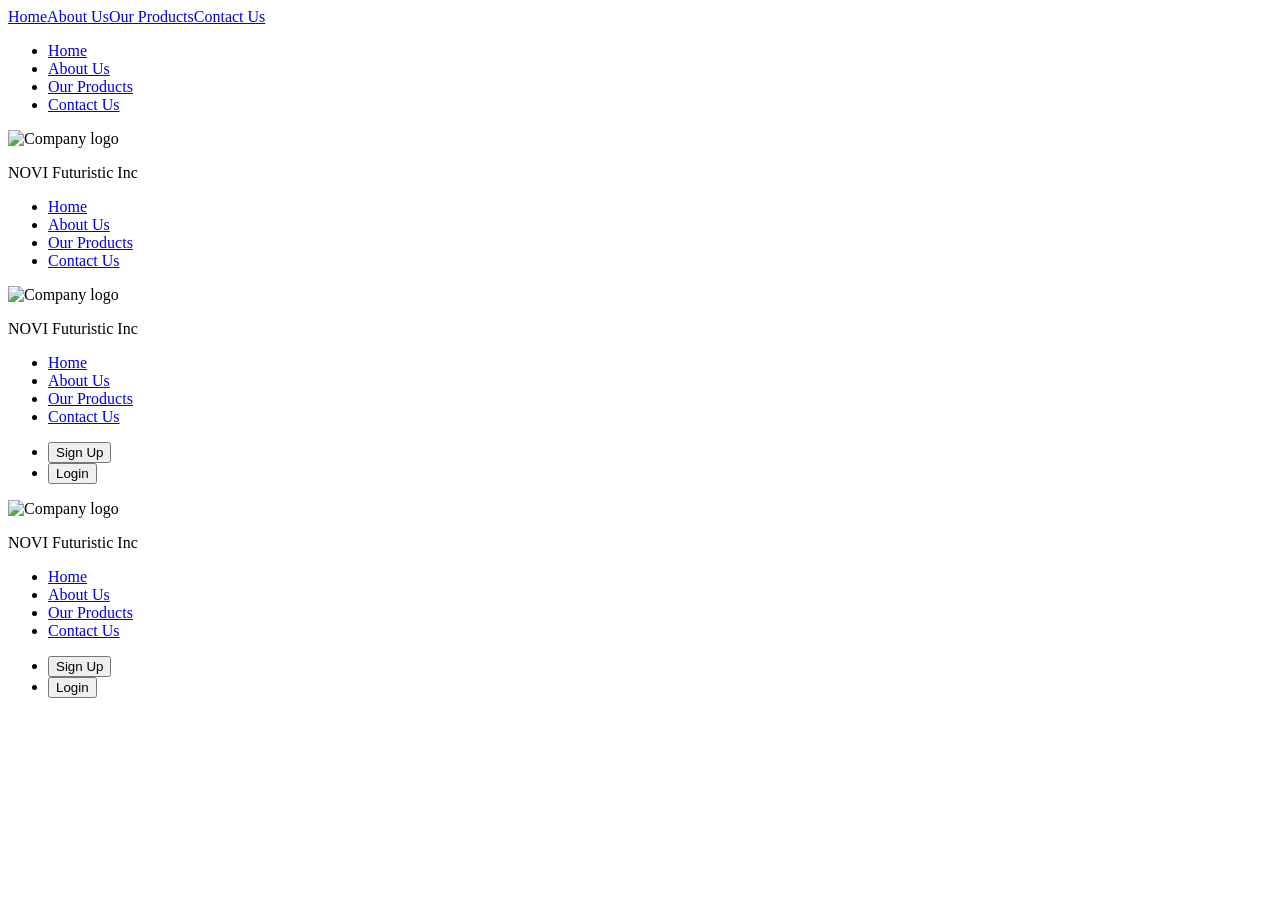
==== opdracht-1/index.html @ 7941fdab "flexbox properties" ====
<!DOCTYPE html>
<html lang="en">
<head>
    <meta charset="UTF-8">
    <link rel="stylesheet" href="../do-not-edit.css">
    <link rel="stylesheet" href="styles.css">
    <title>NOVI Flexbox opdracht 1</title>
</head>
<body>

<!-- Navigatiebalk 1 -->
<nav class="navbar-one">
    <ul class="navbar">
        <li class="item"><a href="/">Home</a></li>
        <li class="item"><a href="/">About Us</a></li>
        <li class="item"><a href="/">Our Products</a></li>
        <li class="item"><a href="/">Contact Us</a></li>
    </ul>
</nav>

<!-- Navigatiebalk 2 -->
<nav class="navbar-two">
    <ul>
        <li><a href="/">Home</a></li>
        <li><a href="/">About Us</a></li>
        <li><a href="/">Our Products</a></li>
        <li><a href="/">Contact Us</a></li>
    </ul>
</nav>

<!-- Navigatiebalk 3 -->
<nav class="navbar-three">
    <div>
        <img src="../assets/logo-acme.svg" alt="Company logo"/>
        <p>NOVI Futuristic Inc</p>
    </div>
    <ul>
        <li><a href="/">Home</a></li>
        <li><a href="/">About Us</a></li>
        <li><a href="/">Our Products</a></li>
        <li><a href="/">Contact Us</a></li>
    </ul>
</nav>

<!-- Navigatiebalk 4 -->
<nav class="navbar-four">
    <div>
        <img src="../assets/logo-acme.svg" alt="Company logo"/>
        <p>NOVI Futuristic Inc</p>
    </div>
    <ul>
        <li><a href="/">Home</a></li>
        <li><a href="/">About Us</a></li>
        <li><a href="/">Our Products</a></li>
        <li><a href="/">Contact Us</a></li>
    </ul>
    <ul>
        <li><button class="button-primary" type="button">Sign Up</button></li>
        <li><button class="button-secondary" type="button">Login</button></li>
    </ul>
</nav>

<!-- Navigatiebalk 5 -->
<nav class="navbar-five">
    <div>
        <img src="../assets/logo-acme.svg" alt="Company logo"/>
        <p>NOVI Futuristic Inc</p>
    </div>
    <ul>
        <li><a href="/">Home</a></li>
        <li><a href="/">About Us</a></li>
        <li><a href="/">Our Products</a></li>
        <li><a href="/">Contact Us</a></li>
    </ul>
    <ul>
        <li><button class="button-primary" type="button">Sign Up</button></li>
        <li><button class="button-secondary" type="button">Login</button></li>
    </ul>
</nav>
</body>
</html>
---- opdracht-1/styles.css ----
.navbar-one {
    display: flex;
    justify-content: space-between;
    /*align-items: center;*/
}

.navbar{
    display: flex;
    row-gap: 16px;
    list-style: none;
    padding: 0;
    margin: 0;
}
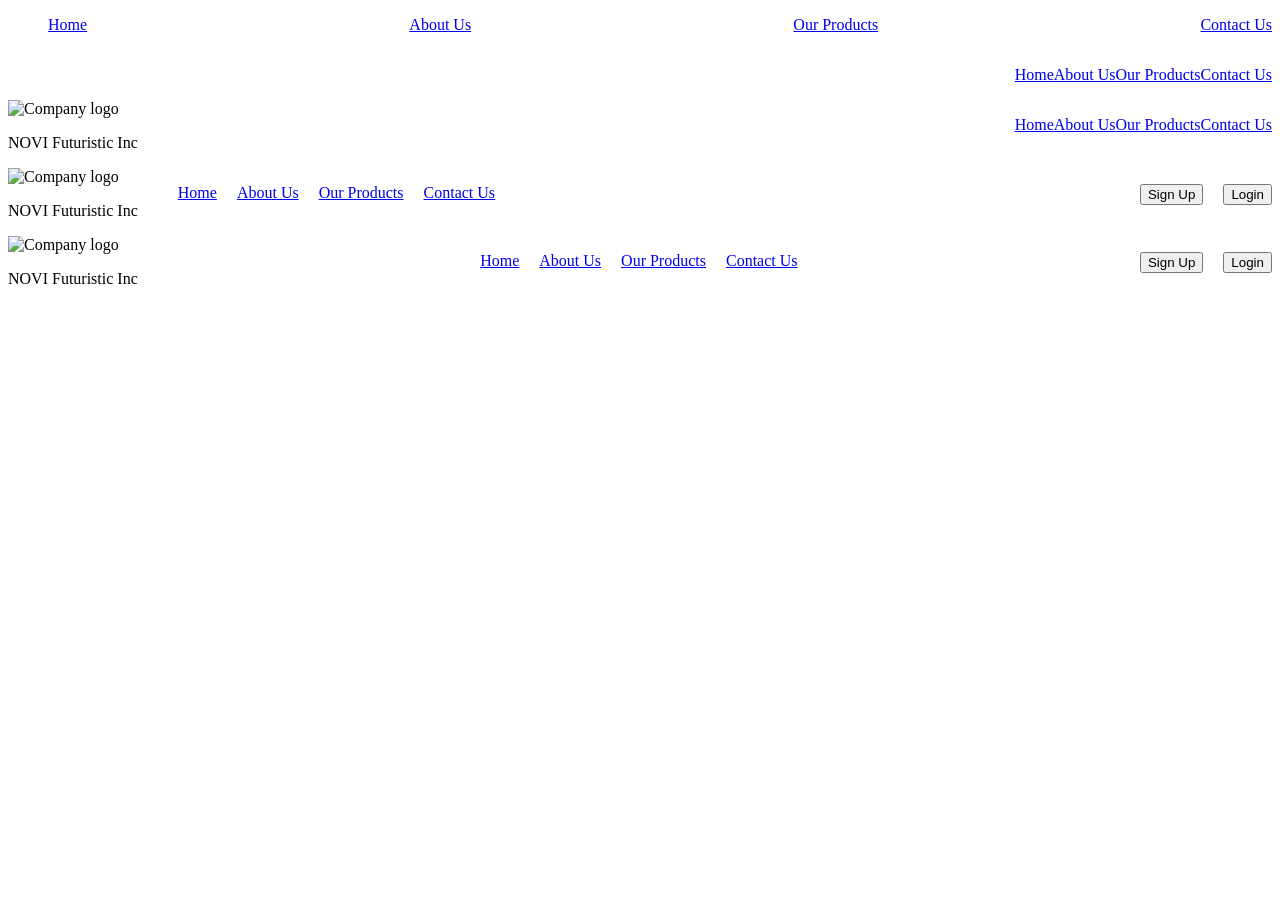
==== commit 7707eb74: "Opdracht 1 navigatie menu's gemaakt" ====
--- a/opdracht-1/index.html
+++ b/opdracht-1/index.html
@@ -44,16 +44,19 @@
 
 <!-- Navigatiebalk 4 -->
 <nav class="navbar-four">
-    <div>
+    <div class="navbar-four-wrapper">
+        <div>
         <img src="../assets/logo-acme.svg" alt="Company logo"/>
         <p>NOVI Futuristic Inc</p>
-    </div>
+        </div>
     <ul>
         <li><a href="/">Home</a></li>
         <li><a href="/">About Us</a></li>
         <li><a href="/">Our Products</a></li>
         <li><a href="/">Contact Us</a></li>
     </ul>
+
+    </div>
     <ul>
         <li><button class="button-primary" type="button">Sign Up</button></li>
         <li><button class="button-secondary" type="button">Login</button></li>
--- a/opdracht-1/styles.css
+++ b/opdracht-1/styles.css
@@ -1,13 +1,69 @@
-.navbar-one {
+.navbar{
     display: flex;
+    flex-direction: row;
     justify-content: space-between;
-    /*align-items: center;*/
+    list-style: none;
 }
 
-.navbar{
+.navbar-two {
     display: flex;
-    row-gap: 16px;
+    flex-direction: row;
+    justify-content: flex-end;
+}
+
+.navbar-two ul {
+    display: flex;
+    flex-direction: row;
     list-style: none;
-    padding: 0;
-    margin: 0;
 }
+
+
+.navbar-three{
+    display: flex;
+    flex-direction: row;
+    justify-content: space-between;
+}
+
+.navbar-three ul {
+    display: flex;
+    flex-direction: row;
+    list-style: none;
+}
+
+.navbar-four {
+    display: flex;
+    flex-direction: row;
+    justify-content: space-between;
+}
+
+.navbar-four-wrapper{
+    display: flex;
+    flex-direction: row;
+    justify-content: space-between;
+}
+
+.navbar-four ul {
+    display: flex;
+    flex-direction: row;
+    list-style: none ;
+    gap: 20px;
+}
+
+.navbar-four ul li a {
+    display: flex;
+    flex-direction: row;
+}
+
+.navbar-five {
+    display: flex;
+    flex-direction: row;
+    justify-content: space-between;
+}
+
+.navbar-five ul {
+    display: flex;
+    flex-direction: row;
+    list-style: none;
+    gap: 20px;
+
+}
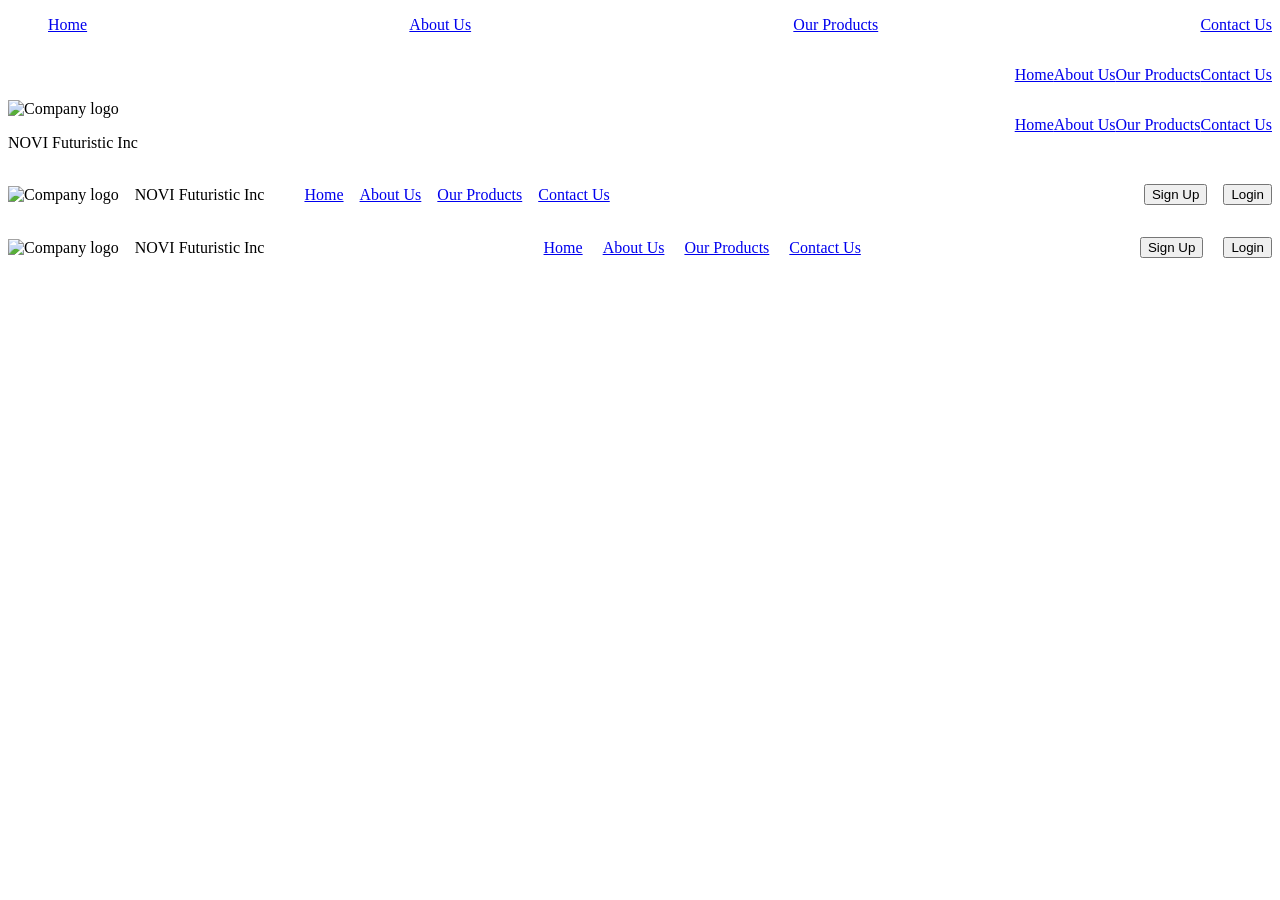
==== commit daf151ad: "Opdracht 4 afgerond en css code geordend" ====
--- a/opdracht-1/index.html
+++ b/opdracht-1/index.html
@@ -45,18 +45,18 @@
 <!-- Navigatiebalk 4 -->
 <nav class="navbar-four">
     <div class="navbar-four-wrapper">
-        <div>
+        <div class="navbar-four-logo">
         <img src="../assets/logo-acme.svg" alt="Company logo"/>
         <p>NOVI Futuristic Inc</p>
         </div>
-    <ul>
-        <li><a href="/">Home</a></li>
-        <li><a href="/">About Us</a></li>
-        <li><a href="/">Our Products</a></li>
-        <li><a href="/">Contact Us</a></li>
-    </ul>
+        <ul class="navbar-four-list">
+            <li><a href="/">Home</a></li>
+            <li><a href="/">About Us</a></li>
+            <li><a href="/">Our Products</a></li>
+            <li><a href="/">Contact Us</a></li>
+        </ul>
+    </div>
 
-    </div>
     <ul>
         <li><button class="button-primary" type="button">Sign Up</button></li>
         <li><button class="button-secondary" type="button">Login</button></li>
@@ -65,7 +65,7 @@
 
 <!-- Navigatiebalk 5 -->
 <nav class="navbar-five">
-    <div>
+    <div class="navbar-five-logo">
         <img src="../assets/logo-acme.svg" alt="Company logo"/>
         <p>NOVI Futuristic Inc</p>
     </div>
--- a/opdracht-1/styles.css
+++ b/opdracht-1/styles.css
@@ -1,3 +1,19 @@
+/*//////////////////////////////
+        Table of Contents
+        1. Global Styles
+        2. Typography
+        3. Areas
+            3.1 Navbar
+            3.2 Navbar-two
+            3.3 Navbar-three
+            3.4 Navbar-four
+            3.5 Navbar-five
+//////////////////////////// */
+/* ------------------------------- 1. Global Styles --------------------------- */
+/* ------------------------------- 2. Typography ----------------------------- */
+/* ------------------------------- 3. Areas ---------------------------------- */
+
+/* ---------------------- 3.1 Navbar -------------------------- */
 .navbar{
     display: flex;
     flex-direction: row;
@@ -5,6 +21,7 @@
     list-style: none;
 }
 
+/* ---------------------- 3.2 Navbar Two ----------------------- */
 .navbar-two {
     display: flex;
     flex-direction: row;
@@ -18,6 +35,7 @@
 }
 
 
+/* ---------------------- 3.3 Navbar Three --------------------- */
 .navbar-three{
     display: flex;
     flex-direction: row;
@@ -30,40 +48,58 @@
     list-style: none;
 }
 
+
+/* ---------------------- 3.4 Navbar Four ------------------------ */
 .navbar-four {
     display: flex;
     flex-direction: row;
     justify-content: space-between;
 }
 
-.navbar-four-wrapper{
+.navbar-four-wrapper {
     display: flex;
     flex-direction: row;
-    justify-content: space-between;
+}
+
+.navbar-four-logo {
+    display: flex;
+    column-gap: 16px;
+    align-items: center;
+}
+
+
+
+
+.navbar-four-list {
+    display: flex;
+    flex-direction: row;
+    align-items: center;
 }
 
 .navbar-four ul {
     display: flex;
-    flex-direction: row;
-    list-style: none ;
-    gap: 20px;
+    list-style: none;
+    column-gap: 16px;
 }
 
-.navbar-four ul li a {
-    display: flex;
-    flex-direction: row;
-}
 
+/* ---------------------- 3.2 Navbar Five ----------------------- */
 .navbar-five {
     display: flex;
     flex-direction: row;
     justify-content: space-between;
 }
 
+.navbar-five-logo {
+    display: flex;
+    column-gap: 16px;
+    align-items: center;
+}
+
 .navbar-five ul {
     display: flex;
     flex-direction: row;
+    align-items: center;
     list-style: none;
     gap: 20px;
-
-}+}
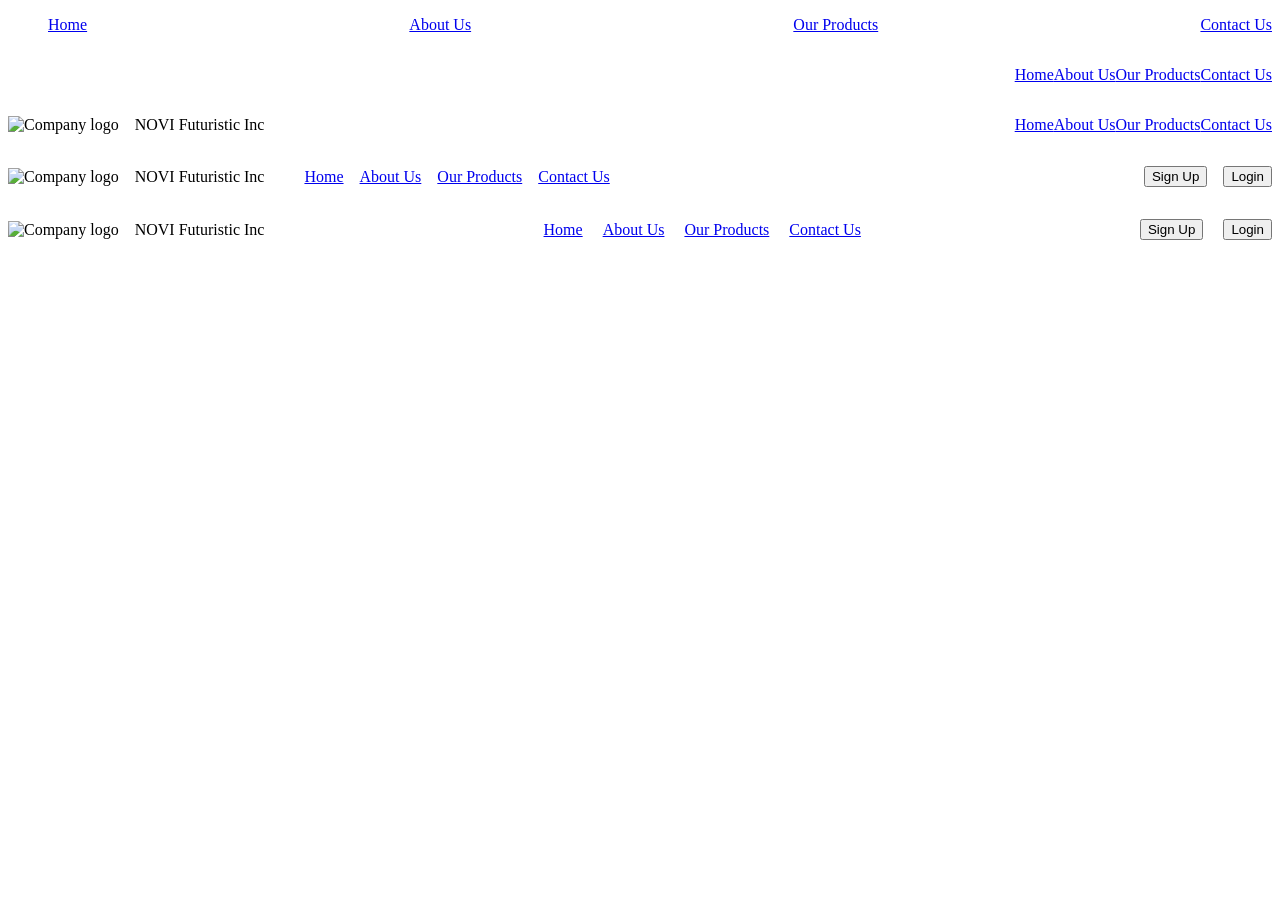
==== commit 6c1ed9a1: "Fix logo of 3th navbar, set icon and logo horizontally next to each other" ====
--- a/opdracht-1/index.html
+++ b/opdracht-1/index.html
@@ -30,7 +30,7 @@
 
 <!-- Navigatiebalk 3 -->
 <nav class="navbar-three">
-    <div>
+    <div class="navbar-three-logo">
         <img src="../assets/logo-acme.svg" alt="Company logo"/>
         <p>NOVI Futuristic Inc</p>
     </div>
--- a/opdracht-1/styles.css
+++ b/opdracht-1/styles.css
@@ -34,12 +34,16 @@
     list-style: none;
 }
 
-
 /* ---------------------- 3.3 Navbar Three --------------------- */
-.navbar-three{
+.navbar-three {
     display: flex;
     flex-direction: row;
     justify-content: space-between;
+}
+.navbar-three-logo{
+    display: flex;
+    column-gap: 16px;
+    align-items: center;
 }
 
 .navbar-three ul {
@@ -47,7 +51,6 @@
     flex-direction: row;
     list-style: none;
 }
-
 
 /* ---------------------- 3.4 Navbar Four ------------------------ */
 .navbar-four {
